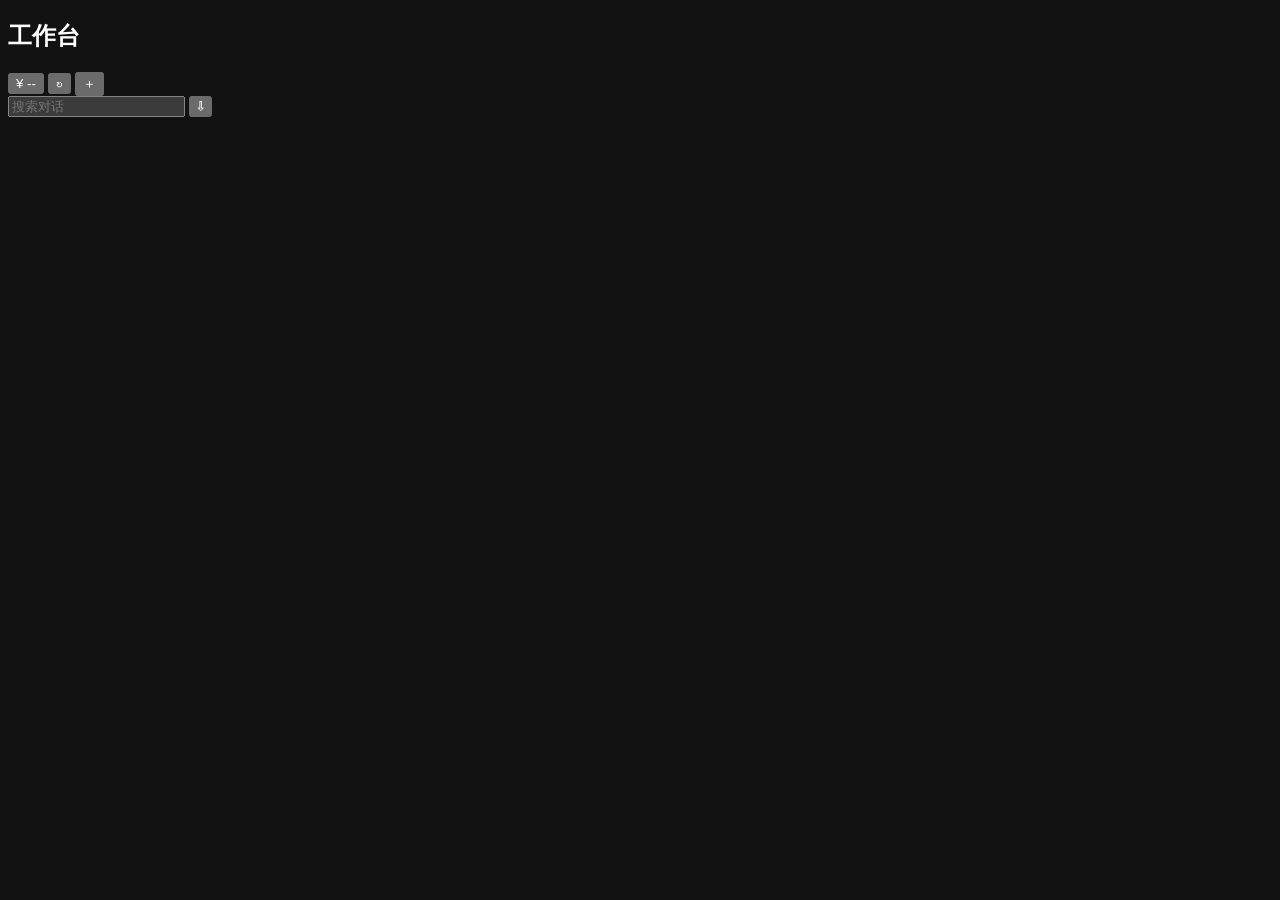
==== overlay/claude-gui/public/m/index.html @ 7424afd2 "手机端 2.4.85：选字与图片查看体验修复 - 消息选字只用网页工具条，保留系统选区手柄，修复双菜单、按钮点不动和闪退 - 输入框菜单由 App 实现复制/剪切/粘贴/全选，空输入框可粘贴，全选保持" ====
<!doctype html>
<html lang="zh-CN">
<head>
<meta charset="utf-8">
<meta name="viewport" content="width=device-width, initial-scale=1, maximum-scale=1, user-scalable=no, viewport-fit=cover">
<meta name="color-scheme" content="dark">
<meta name="theme-color" content="#0b0d10">
<meta name="mobile-web-app-capable" content="yes">
<meta name="apple-mobile-web-app-capable" content="yes">
<meta name="apple-mobile-web-app-status-bar-style" content="black-translucent">
<meta name="apple-mobile-web-app-title" content="工作台">
<meta name="format-detection" content="telephone=no">
<link rel="manifest" href="/manifest.webmanifest">
<link rel="apple-touch-icon" href="/icon-180.png">
<link rel="icon" href="/icon-192.png" type="image/png">
<title>Claude Code 工作台</title>
<link rel="stylesheet" href="/m.css?v=20261113r">
</head>
<body>
<div id="app">

  <!-- 对话列表 -->
  <section id="listScreen" class="screen">
    <header class="hd">
      <div class="hd-left">
        <span id="connDot" class="conn-dot" title="连接状态"></span>
        <h1>工作台</h1>
      </div>
      <div class="hd-right">
        <button id="balanceBtn" class="balance-btn" type="button" title="查看 DeepSeek 余额">¥ --</button>
        <button id="refreshBtn" class="icon-btn" title="刷新">↻</button>
        <button id="newBtn" class="new-btn" title="新对话">＋</button>
      </div>
    </header>
    <div class="search-wrap">
      <input id="searchInput" type="search" placeholder="搜索对话" autocomplete="off" spellcheck="false">
      <button id="downloadsBtn" type="button" class="downloads-btn" title="已下载文件">⇩</button>
    </div>
    <div id="connBanner" class="banner" hidden>连接已断开，正在重连… <button id="reconnectBtn" type="button" class="banner-btn">重连</button></div>
    <div id="httpsTip" class="banner tip" hidden>局域网网页版不能安装成 App；请用 Tailscale 的 HTTPS 地址打开后再点「安装应用」。</div>
    <main id="convList" class="conv-list"></main>
    <div id="installTip" class="install-tip" hidden>点浏览器菜单 →「添加到主屏幕」，下次可直接从桌面打开</div>
  </section>

  <!-- 对话详情 -->
  <section id="chatScreen" class="screen" hidden>
    <header class="hd chat-hd">
      <button id="backBtn" class="icon-btn back" title="返回">‹</button>
      <div class="chat-title-wrap">
        <div class="chat-title-row">
          <div id="chatTitle" class="chat-title">对话</div>
          <span id="chatModeBadge" class="mode-badge" hidden></span>
        </div>
        <div id="chatMeta" class="chat-meta"></div>
      </div>
      <button id="chatMenuBtn" class="icon-btn" title="对话设置">⋮</button>
      <button id="stopBtn" class="icon-btn stop" title="停止" hidden>■</button>
    </header>
    <div id="connBanner2" class="banner" hidden>连接已断开，正在重连… <button id="reconnectBtn2" type="button" class="banner-btn">重连</button></div>
    <main id="messages" class="messages"></main>
    <div id="runProgress" class="run-progress" hidden><span class="txt"></span></div>
    <div id="panels" class="panels"></div>
    <form id="composer" class="composer">
      <div id="pendingFiles" class="pending-files" hidden></div>
      <div id="pendingRefs" class="pending-refs" hidden></div>
      <div id="pendingImages" class="pending-images" hidden></div>
      <div class="composer-row">
        <button id="attachBtn" type="button" class="attach-btn" title="添加图片" aria-label="添加图片">
          <svg viewBox="0 0 24 24" aria-hidden="true"><path d="M21 11.5l-8.5 8.5a5 5 0 0 1-7-7l8.5-8.5a3.5 3.5 0 0 1 5 5l-8.5 8.5a2 2 0 0 1-3-3l7.5-7.5"/></svg>
        </button>
        <input id="fileInput" type="file" accept="image/*" multiple hidden>
        <input id="fileAnyInput" type="file" multiple hidden>
        <textarea id="input" rows="1" placeholder="发消息…" enterkeyhint="send" autocomplete="off"></textarea>
        <button id="sendBtn" type="submit" class="send-btn">发送</button>
      </div>
    </form>
  </section>

  <!-- 新对话 -->
  <div id="sheet" class="sheet" hidden>
    <div class="sheet-card">
      <header class="sheet-hd">
        <b>新对话</b>
        <button id="sheetClose" class="icon-btn" title="关闭">×</button>
      </header>
      <div class="sheet-note">选择一个工作文件夹</div>
      <div id="folderList" class="folder-list"></div>
      <div class="path-row">
        <input id="pathInput" placeholder="或输入文件夹路径" autocomplete="off" spellcheck="false">
        <button id="pathGo" class="mini-btn">打开</button>
      </div>
    </div>
  </div>

  <div id="chatSettings" class="sheet" hidden>
    <div class="sheet-card">
      <header class="sheet-hd">
        <b>对话设置</b>
        <button id="settingsClose" class="icon-btn" title="关闭">×</button>
      </header>
      <div class="settings-body">
        <label class="set-row"><span>标题</span><input id="setTitle" type="text" placeholder="自动生成" autocomplete="off"></label>
        <label class="set-row"><span>权限模式</span><select id="setMode"></select></label>
        <label class="set-row"><span>模型</span><select id="setModel"></select></label>
        <label class="set-row"><span>推理档位</span><select id="setEffort"></select></label>
        <button id="settingsSave" type="button" class="btn primary wide">保存</button>
        <button id="convDelete" type="button" class="btn danger wide">删除这个对话</button>
        <div class="sheet-note">修改在发送下一条消息时生效；删除不可恢复。</div>
      </div>
    </div>
  </div>

  <div id="confirmDelete" class="sheet confirm-sheet" hidden>
    <div class="confirm-card">
      <b>删除这个对话？</b>
      <p>会话记录会从本机删除，无法恢复。</p>
      <div class="confirm-actions">
        <button id="cancelDelete" type="button" class="btn">取消</button>
        <button id="confirmDeleteBtn" type="button" class="btn danger-solid">删除</button>
      </div>
    </div>
  </div>

  <div id="confirmStop" class="sheet confirm-sheet" hidden>
    <div class="confirm-card">
      <b>停止这一轮？</b>
      <p>正在执行的步骤会被中断，已经生成的内容会保留。</p>
      <div class="confirm-actions">
        <button id="cancelStop" type="button" class="btn">取消</button>
        <button id="confirmStopBtn" type="button" class="btn danger-solid">停止</button>
      </div>
    </div>
  </div>

  <div id="attachSheet" class="sheet" hidden>
    <div class="sheet-card">
      <header class="sheet-hd">
        <b>添加</b>
        <button id="attachClose" class="icon-btn" title="关闭">×</button>
      </header>
      <div class="attach-actions">
        <button id="pickImage" type="button" class="attach-action">
          <svg viewBox="0 0 24 24" aria-hidden="true"><rect x="3" y="4" width="18" height="16" rx="2"/><circle cx="8.5" cy="9.5" r="1.5"/><path d="M21 15l-5-5L5 21"/></svg>
          <span>从相册选图片</span>
        </button>
        <button id="pickRef" type="button" class="attach-action">
          <svg viewBox="0 0 24 24" aria-hidden="true"><path d="M10 13a5 5 0 0 0 7 0l3-3a5 5 0 0 0-7-7l-1.5 1.5"/><path d="M14 11a5 5 0 0 0-7 0l-3 3a5 5 0 0 0 7 7l1.5-1.5"/></svg>
          <span>引用其它对话</span>
        </button>
        <button id="pickFile" type="button" class="attach-action">
          <svg viewBox="0 0 24 24" aria-hidden="true"><path d="M14 2H6a2 2 0 0 0-2 2v16a2 2 0 0 0 2 2h12a2 2 0 0 0 2-2V8z"/><path d="M14 2v6h6"/></svg>
          <span>上传文件（任意类型）</span>
        </button>
        <button id="pickPcFile" type="button" class="attach-action">
          <svg viewBox="0 0 24 24" aria-hidden="true"><path d="M3 7a2 2 0 0 1 2-2h4l2 2h8a2 2 0 0 1 2 2v8a2 2 0 0 1-2 2H5a2 2 0 0 1-2-2z"/></svg>
          <span>引用电脑上的文件</span>
        </button>
      </div>
    </div>
  </div>

  <div id="refSheet" class="sheet" hidden>
    <div class="sheet-card">
      <header class="sheet-hd">
        <b>引用其它对话</b>
        <button id="refClose" class="icon-btn" title="关闭">×</button>
      </header>
      <div class="sheet-note" id="refCount">未选择（最多 3 个）</div>
      <div class="ref-search"><input id="refSearch" type="search" placeholder="搜索对话" autocomplete="off" spellcheck="false"></div>
      <div id="refList" class="ref-list"></div>
      <div class="ref-actions">
        <button id="refCancel" type="button" class="btn">取消</button>
        <button id="refConfirm" type="button" class="btn primary">引用</button>
      </div>
    </div>
  </div>

  <div id="pcFileSheet" class="sheet" hidden>
    <div class="sheet-card">
      <header class="sheet-hd">
        <b>引用电脑上的文件</b>
        <button id="pcFileClose" class="icon-btn" title="关闭">×</button>
      </header>
      <div class="pc-path">
        <button id="pcDrives" type="button" class="file-btn">磁盘</button>
        <button id="pcUp" type="button" class="file-btn">上一级</button>
        <span id="pcPath" class="pc-path-text"></span>
      </div>
      <div id="pcList" class="pc-list"></div>
      <div class="ref-actions">
        <button id="pcCancel" type="button" class="btn">取消</button>
        <button id="pcConfirm" type="button" class="btn primary">引用</button>
      </div>
    </div>
  </div>

  <div id="downloadsSheet" class="sheet" hidden>
    <div class="sheet-card">
      <header class="sheet-hd">
        <b>已下载文件</b>
        <button id="downloadsClose" class="icon-btn" title="关闭">×</button>
      </header>
      <div class="sheet-note" id="downloadsNote">文件保存在手机 App 的下载目录</div>
      <div id="downloadsList" class="downloads-list"></div>
    </div>
  </div>

  <div id="imgViewer" class="img-viewer" hidden>
    <img id="imgViewerImg" alt="查看图片">
    <button id="imgViewerClose" type="button" aria-label="关闭">×</button>
  </div>

  <div id="toast" class="toast" hidden></div>
</div>
<script>window.__GUI_TOKEN__ = "__TOKEN__";</script>
<script src="/ref-digest.js?v=20261112c"></script>
<script src="/m.js?v=20261113w"></script>
</body>
</html>
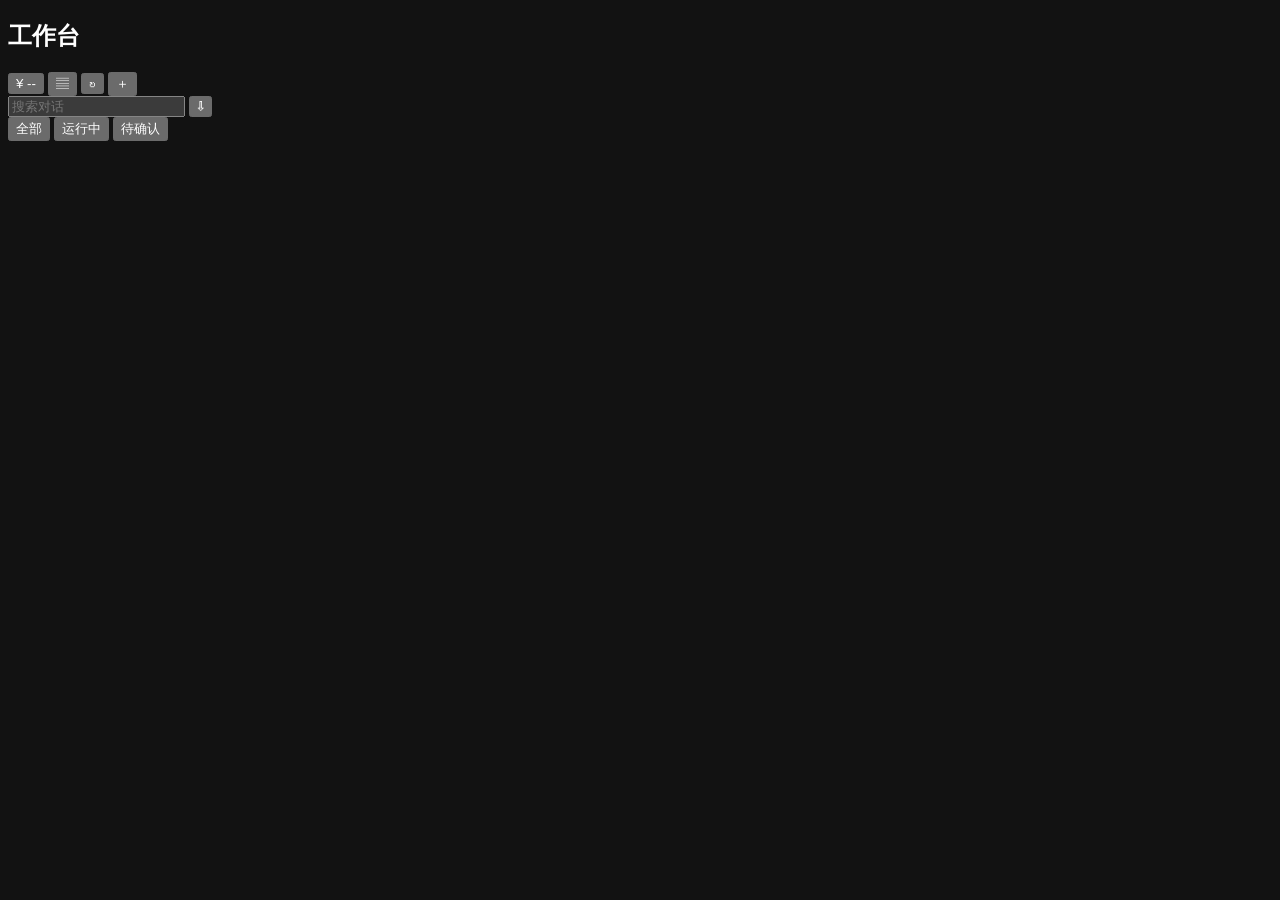
==== commit a4072364: "APP 2.4.109：文件夹长按删除、级联清理与下载多选 - 手机本机页文件夹选择器布局调整，新建/删除限制为 APP 新建文件夹 - 删除文件夹级联清理对话和会话记录，旧版新建目录自动补记 - 已" ====
--- a/overlay/claude-gui/public/m/index.html
+++ b/overlay/claude-gui/public/m/index.html
@@ -14,7 +14,7 @@
 <link rel="apple-touch-icon" href="/icon-180.png">
 <link rel="icon" href="/icon-192.png" type="image/png">
 <title>Claude Code 工作台</title>
-<link rel="stylesheet" href="/m.css?v=20261113r">
+<link rel="stylesheet" href="/m.css?v=20261115j">
 </head>
 <body>
 <div id="app">
@@ -28,6 +28,7 @@
       </div>
       <div class="hd-right">
         <button id="balanceBtn" class="balance-btn" type="button" title="查看 DeepSeek 余额">¥ --</button>
+        <button id="statusBtn" class="icon-btn" type="button" title="工作台状态" aria-label="工作台状态">▤</button>
         <button id="refreshBtn" class="icon-btn" title="刷新">↻</button>
         <button id="newBtn" class="new-btn" title="新对话">＋</button>
       </div>
@@ -35,6 +36,11 @@
     <div class="search-wrap">
       <input id="searchInput" type="search" placeholder="搜索对话" autocomplete="off" spellcheck="false">
       <button id="downloadsBtn" type="button" class="downloads-btn" title="已下载文件">⇩</button>
+    </div>
+    <div id="filterRow" class="filter-row" role="tablist" aria-label="筛选对话">
+      <button type="button" class="filter-chip on" data-filter="all">全部</button>
+      <button type="button" class="filter-chip" data-filter="running">运行中</button>
+      <button type="button" class="filter-chip" data-filter="waiting">待确认</button>
     </div>
     <div id="connBanner" class="banner" hidden>连接已断开，正在重连… <button id="reconnectBtn" type="button" class="banner-btn">重连</button></div>
     <div id="httpsTip" class="banner tip" hidden>局域网网页版不能安装成 App；请用 Tailscale 的 HTTPS 地址打开后再点「安装应用」。</div>
@@ -53,14 +59,27 @@
         </div>
         <div id="chatMeta" class="chat-meta"></div>
       </div>
+      <select id="quickEffort" hidden></select>
+      <button id="quickEffortBtn" class="quick-effort quick-effort-btn" type="button" aria-haspopup="listbox" title="推理档位">最高</button>
       <button id="chatMenuBtn" class="icon-btn" title="对话设置">⋮</button>
       <button id="stopBtn" class="icon-btn stop" title="停止" hidden>■</button>
     </header>
     <div id="connBanner2" class="banner" hidden>连接已断开，正在重连… <button id="reconnectBtn2" type="button" class="banner-btn">重连</button></div>
     <main id="messages" class="messages"></main>
     <div id="runProgress" class="run-progress" hidden><span class="txt"></span></div>
+    <div id="todoBar" class="todo-bar" hidden>
+      <button id="todoToggle" class="todo-head" type="button" aria-expanded="false">
+        <span class="todo-ico" aria-hidden="true"><svg viewBox="0 0 24 24"><path d="M9 6h11M9 12h11M9 18h11"/><path d="M4 6l1.2 1.2L7.5 4.8M4 12l1.2 1.2L7.5 10.8M4 18l1.2 1.2L7.5 16.8"/></svg></span>
+        <span id="todoCount" class="todo-count">0/0</span>
+        <span id="todoNow" class="todo-now"></span>
+        <span class="todo-progress" aria-hidden="true"><i id="todoFill"></i></span>
+        <span id="todoChev" class="todo-chev">▾</span>
+      </button>
+      <div id="todoList" class="todo-list" hidden></div>
+    </div>
     <div id="panels" class="panels"></div>
     <form id="composer" class="composer">
+      <div id="pendingQuotes" class="pending-refs" hidden></div>
       <div id="pendingFiles" class="pending-files" hidden></div>
       <div id="pendingRefs" class="pending-refs" hidden></div>
       <div id="pendingImages" class="pending-images" hidden></div>
@@ -70,6 +89,7 @@
         </button>
         <input id="fileInput" type="file" accept="image/*" multiple hidden>
         <input id="fileAnyInput" type="file" multiple hidden>
+        <input id="cameraInput" type="file" accept="image/*" capture="environment" hidden>
         <textarea id="input" rows="1" placeholder="发消息…" enterkeyhint="send" autocomplete="off"></textarea>
         <button id="sendBtn" type="submit" class="send-btn">发送</button>
       </div>
@@ -85,9 +105,50 @@
       </header>
       <div class="sheet-note">选择一个工作文件夹</div>
       <div id="folderList" class="folder-list"></div>
-      <div class="path-row">
-        <input id="pathInput" placeholder="或输入文件夹路径" autocomplete="off" spellcheck="false">
-        <button id="pathGo" class="mini-btn">打开</button>
+      <button id="pickFolderBtn" class="pick-folder-btn" type="button">
+        <span class="pick-folder-plus">+</span>
+        <span class="pick-folder-label">选择其他文件夹</span>
+        <span class="pick-folder-arrow">›</span>
+      </button>
+      <!-- 手机本机页注入的文件夹选择器仍复用这两个节点；远程电脑端不显示 -->
+      <div class="path-row" hidden>
+        <input id="pathInput" autocomplete="off" spellcheck="false">
+        <button id="pathGo" class="mini-btn" type="button">打开</button>
+      </div>
+    </div>
+  </div>
+
+  <!-- 选择工作文件夹 -->
+  <div id="folderSheet" class="sheet" hidden>
+    <div class="sheet-card">
+      <header class="sheet-hd">
+        <b>选择工作文件夹</b>
+        <button id="folderSheetClose" class="icon-btn" title="关闭">×</button>
+      </header>
+      <div class="sheet-note">点文件夹进入下一级，选好位置后点底部按钮；长按 APP 新建的文件夹可删除</div>
+      <div class="pc-path">
+        <button id="folderDrives" type="button" class="file-btn">磁盘</button>
+        <button id="folderUp" type="button" class="file-btn">上一级</button>
+        <button id="folderNew" type="button" class="file-btn">新建文件夹</button>
+        <span id="folderPath" class="pc-path-text"></span>
+      </div>
+      <div id="folderBrowser" class="pc-list"></div>
+      <div class="ref-actions">
+        <button id="folderCancel" type="button" class="btn">取消</button>
+        <button id="folderUse" type="button" class="btn primary">在此新建对话</button>
+      </div>
+    </div>
+  </div>
+
+  <!-- 新建文件夹 -->
+  <div id="newFolderSheet" class="sheet confirm-sheet" hidden>
+    <div class="confirm-card">
+      <b>新建文件夹</b>
+      <p id="newFolderParent" class="new-folder-parent"></p>
+      <input id="newFolderName" type="text" placeholder="文件夹名称" maxlength="80" autocomplete="off" spellcheck="false" enterkeyhint="done">
+      <div class="confirm-actions">
+        <button id="newFolderCancel" type="button" class="btn">取消</button>
+        <button id="newFolderCreate" type="button" class="btn primary">创建</button>
       </div>
     </div>
   </div>
@@ -100,9 +161,9 @@
       </header>
       <div class="settings-body">
         <label class="set-row"><span>标题</span><input id="setTitle" type="text" placeholder="自动生成" autocomplete="off"></label>
-        <label class="set-row"><span>权限模式</span><select id="setMode"></select></label>
-        <label class="set-row"><span>模型</span><select id="setModel"></select></label>
-        <label class="set-row"><span>推理档位</span><select id="setEffort"></select></label>
+        <div class="set-row"><span>权限模式</span><select id="setMode" hidden></select><button id="setModeBtn" class="set-pick" type="button" aria-haspopup="listbox"></button></div>
+        <div class="set-row"><span>模型</span><select id="setModel" hidden></select><button id="setModelBtn" class="set-pick" type="button" aria-haspopup="listbox"></button></div>
+        <div class="set-row"><span>对话字号</span><select id="setFontSize" hidden></select><button id="setFontSizeBtn" class="set-pick" type="button" aria-haspopup="listbox"></button></div>
         <button id="settingsSave" type="button" class="btn primary wide">保存</button>
         <button id="convDelete" type="button" class="btn danger wide">删除这个对话</button>
         <div class="sheet-note">修改在发送下一条消息时生效；删除不可恢复。</div>
@@ -143,13 +204,17 @@
           <svg viewBox="0 0 24 24" aria-hidden="true"><rect x="3" y="4" width="18" height="16" rx="2"/><circle cx="8.5" cy="9.5" r="1.5"/><path d="M21 15l-5-5L5 21"/></svg>
           <span>从相册选图片</span>
         </button>
+        <button id="pickCamera" type="button" class="attach-action">
+          <svg viewBox="0 0 24 24" aria-hidden="true"><path d="M4 8h3l1.5-2h7L17 8h3v11H4z"/><circle cx="12" cy="13" r="3.2"/></svg>
+          <span>拍照</span>
+        </button>
         <button id="pickRef" type="button" class="attach-action">
           <svg viewBox="0 0 24 24" aria-hidden="true"><path d="M10 13a5 5 0 0 0 7 0l3-3a5 5 0 0 0-7-7l-1.5 1.5"/><path d="M14 11a5 5 0 0 0-7 0l-3 3a5 5 0 0 0 7 7l1.5-1.5"/></svg>
           <span>引用其它对话</span>
         </button>
         <button id="pickFile" type="button" class="attach-action">
           <svg viewBox="0 0 24 24" aria-hidden="true"><path d="M14 2H6a2 2 0 0 0-2 2v16a2 2 0 0 0 2 2h12a2 2 0 0 0 2-2V8z"/><path d="M14 2v6h6"/></svg>
-          <span>上传文件（任意类型）</span>
+          <span>上传文件</span>
         </button>
         <button id="pickPcFile" type="button" class="attach-action">
           <svg viewBox="0 0 24 24" aria-hidden="true"><path d="M3 7a2 2 0 0 1 2-2h4l2 2h8a2 2 0 0 1 2 2v8a2 2 0 0 1-2 2H5a2 2 0 0 1-2-2z"/></svg>
@@ -198,22 +263,91 @@
     <div class="sheet-card">
       <header class="sheet-hd">
         <b>已下载文件</b>
-        <button id="downloadsClose" class="icon-btn" title="关闭">×</button>
+        <div class="sheet-hd-actions">
+          <button id="downloadsSelect" class="sheet-hd-text-btn" type="button" title="多选">多选</button>
+          <button id="downloadsClose" class="icon-btn" title="关闭">×</button>
+        </div>
       </header>
       <div class="sheet-note" id="downloadsNote">文件保存在手机 App 的下载目录</div>
       <div id="downloadsList" class="downloads-list"></div>
+      <div id="downloadsActions" class="downloads-actions" hidden>
+        <button id="downloadsSelectAll" type="button" class="btn">全选</button>
+        <button id="downloadsDeleteSelected" type="button" class="btn danger-solid" disabled>删除所选</button>
+      </div>
+    </div>
+  </div>
+
+  <div id="statusSheet" class="sheet" hidden>
+    <div class="sheet-card" role="dialog" aria-modal="true" aria-label="工作台状态">
+      <header class="sheet-hd">
+        <b>工作台状态</b>
+        <div class="sheet-hd-actions">
+          <button id="statusRefresh" class="icon-btn" type="button" title="刷新">↻</button>
+          <button id="statusClose" class="icon-btn" type="button" title="关闭">×</button>
+        </div>
+      </header>
+      <div class="sheet-note" id="statusNote">计划任务 · 代理 · 工作区</div>
+      <div id="statusBody" class="status-body"></div>
+    </div>
+  </div>
+
+  <div id="selToolbar" class="sel-toolbar" hidden>
+    <button type="button" data-sel="copy">复制</button>
+    <button type="button" data-sel="quote">引用</button>
+    <button type="button" data-sel="quoteOther">引用到其他对话</button>
+  </div>
+
+  <div id="quoteTargetSheet" class="sheet" hidden>
+    <div class="sheet-card">
+      <header class="sheet-hd">
+        <b>引用至其他对话</b>
+        <button id="quoteTargetClose" class="icon-btn" title="关闭">×</button>
+      </header>
+      <div class="sheet-note">只带这段原文和出处，不读取对方对话的其它内容。</div>
+      <div class="ref-search"><input id="quoteTargetSearch" type="search" placeholder="搜索对话" autocomplete="off" spellcheck="false"></div>
+      <div id="quoteTargetList" class="ref-list"></div>
+    </div>
+  </div>
+
+  <div id="diffSheet" class="sheet diff-sheet" hidden>
+    <div class="sheet-card diff-card">
+      <header class="sheet-hd">
+        <b id="diffTitle">改动</b>
+        <button id="diffClose" class="icon-btn" title="关闭">×</button>
+      </header>
+      <div id="diffMeta" class="diff-meta"></div>
+      <div id="diffBody" class="diff-body"></div>
+    </div>
+  </div>
+
+  <div id="optionSheet" class="sheet option-sheet" hidden>
+    <div class="sheet-card">
+      <header class="sheet-hd">
+        <b id="optionTitle">选择</b>
+        <button id="optionClose" class="icon-btn" title="关闭">×</button>
+      </header>
+      <div id="optionList" class="option-list"></div>
     </div>
   </div>
 
   <div id="imgViewer" class="img-viewer" hidden>
-    <img id="imgViewerImg" alt="查看图片">
+    <div id="imgViewerStage" class="img-viewer-stage">
+      <div id="imgViewerTrack" class="img-viewer-track">
+        <div class="img-viewer-cell"><img id="imgViewerPrevImg" alt=""></div>
+        <div class="img-viewer-cell"><img id="imgViewerImg" alt="查看图片"></div>
+        <div class="img-viewer-cell"><img id="imgViewerNextImg" alt=""></div>
+      </div>
+    </div>
+    <div id="imgViewerCount" class="img-viewer-count" hidden></div>
+    <button id="imgViewerPrev" class="img-viewer-nav prev" type="button" aria-label="上一张">‹</button>
+    <button id="imgViewerNext" class="img-viewer-nav next" type="button" aria-label="下一张">›</button>
     <button id="imgViewerClose" type="button" aria-label="关闭">×</button>
   </div>
 
   <div id="toast" class="toast" hidden></div>
 </div>
 <script>window.__GUI_TOKEN__ = "__TOKEN__";</script>
-<script src="/ref-digest.js?v=20261112c"></script>
-<script src="/m.js?v=20261113w"></script>
+<script src="/ref-digest.js?v=20261112n"></script>
+<script src="/m.js?v=20261115j"></script>
 </body>
 </html>
